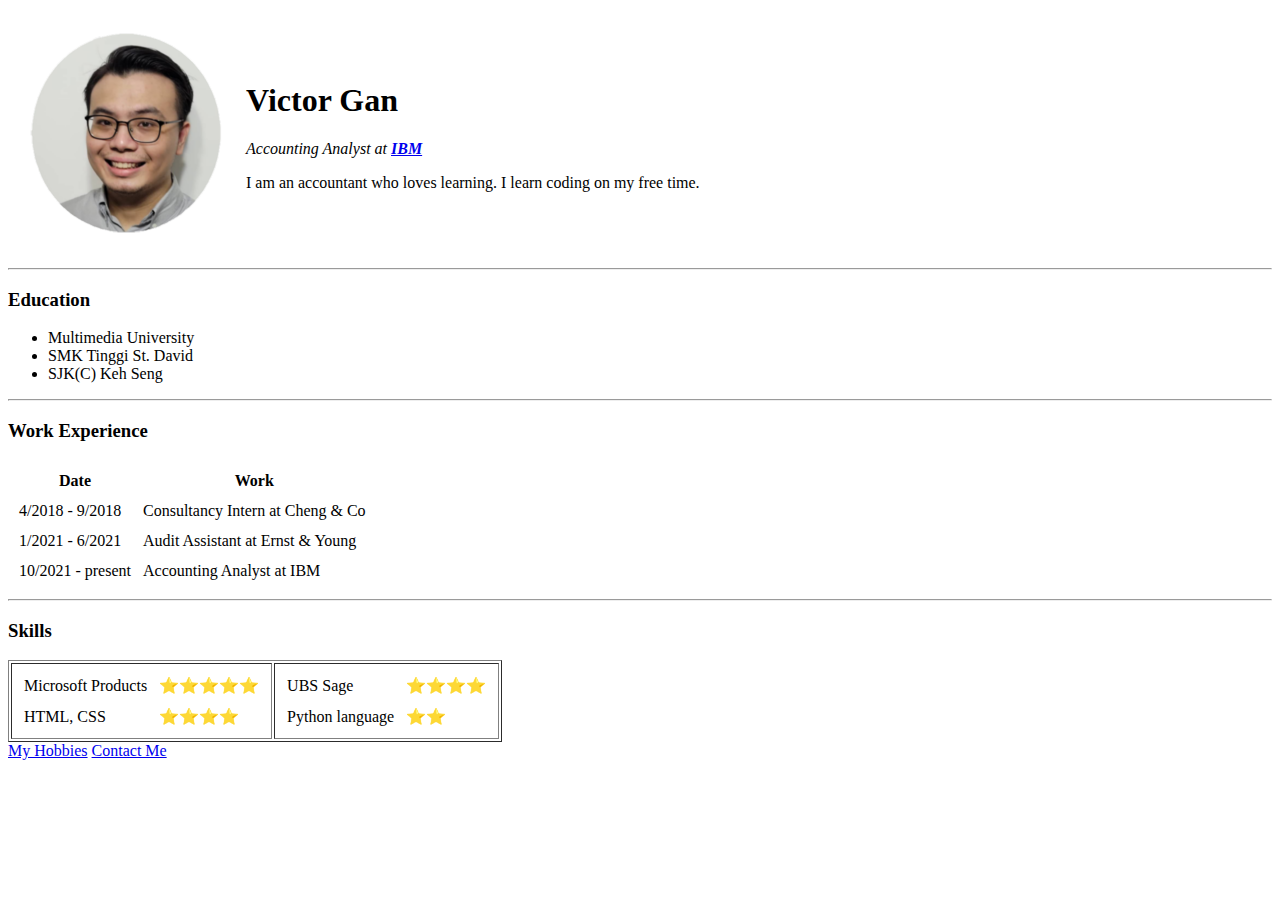
==== index.html @ de0e10a1 "Add initial cv website files" ====
<!DOCTYPE html>
<html lang="en" dir="ltr">
  <head>
    <meta charset="utf-8">
    <title>Victor's personal site</title>
  </head>
  <body>
    <table cellspacing = "20">
      <tr>
        <td><img src='image\Victor.png' alt = "Victor's photos"></td>
        <td>
          <h1>Victor Gan</h1>
          <p><em>Accounting Analyst at <strong><a href='https://www.ibm.com/my-en/about' target='_blank'>IBM</a></strong></em></p>
          <p>I am an accountant who loves learning. I learn coding on my free time.</p>
        </td>
      </tr>
    </table>
    <hr>
    <h3>Education</h3>
    <ul>
      <li>Multimedia University</li>
      <li>SMK Tinggi St. David</li>
      <li>SJK(C) Keh Seng</li>
      </ul>
    <hr>
    <h3>Work Experience</h3>
    <table cellspacing = '10'>
      <thead>
        <tr>
          <th>Date</th>
          <th>Work</th>
        </tr>
      </thead>
      <tbody>
        <tr>
          <td>4/2018 - 9/2018</td>
          <td>Consultancy Intern at Cheng & Co</td>
        </tr>
        <tr>
          <td>1/2021 - 6/2021</td>
          <td>Audit Assistant at Ernst & Young</td>
        </tr>
        <tr>
          <td>10/2021 - present</td>
          <td>Accounting Analyst at IBM</td>
        </tr>
      </tbody>
    </table>
    <hr>
    <h3>Skills</h3>
    <table border = '1'>
      <tr>
        <td><table cellspacing = '10'>
          <tr>
            <td>Microsoft Products</td>
            <td>⭐⭐⭐⭐⭐</td></tr>
          <tr><td>HTML, CSS</td>
            <td>⭐⭐⭐⭐</td>
          </tr>
        </table></td>
        <td><table cellspacing = '10'>
          <tr><td>UBS Sage</td>
          <td>⭐⭐⭐⭐</td></tr>
          <tr><td>Python language</td>
          <td>⭐⭐</td></tr>
        </table></td>
      </tr>
    </table>

    <a href='hobbies.html'>My Hobbies</a>
    <a href='contacts.html'>Contact Me</a>
  </body>
</html>
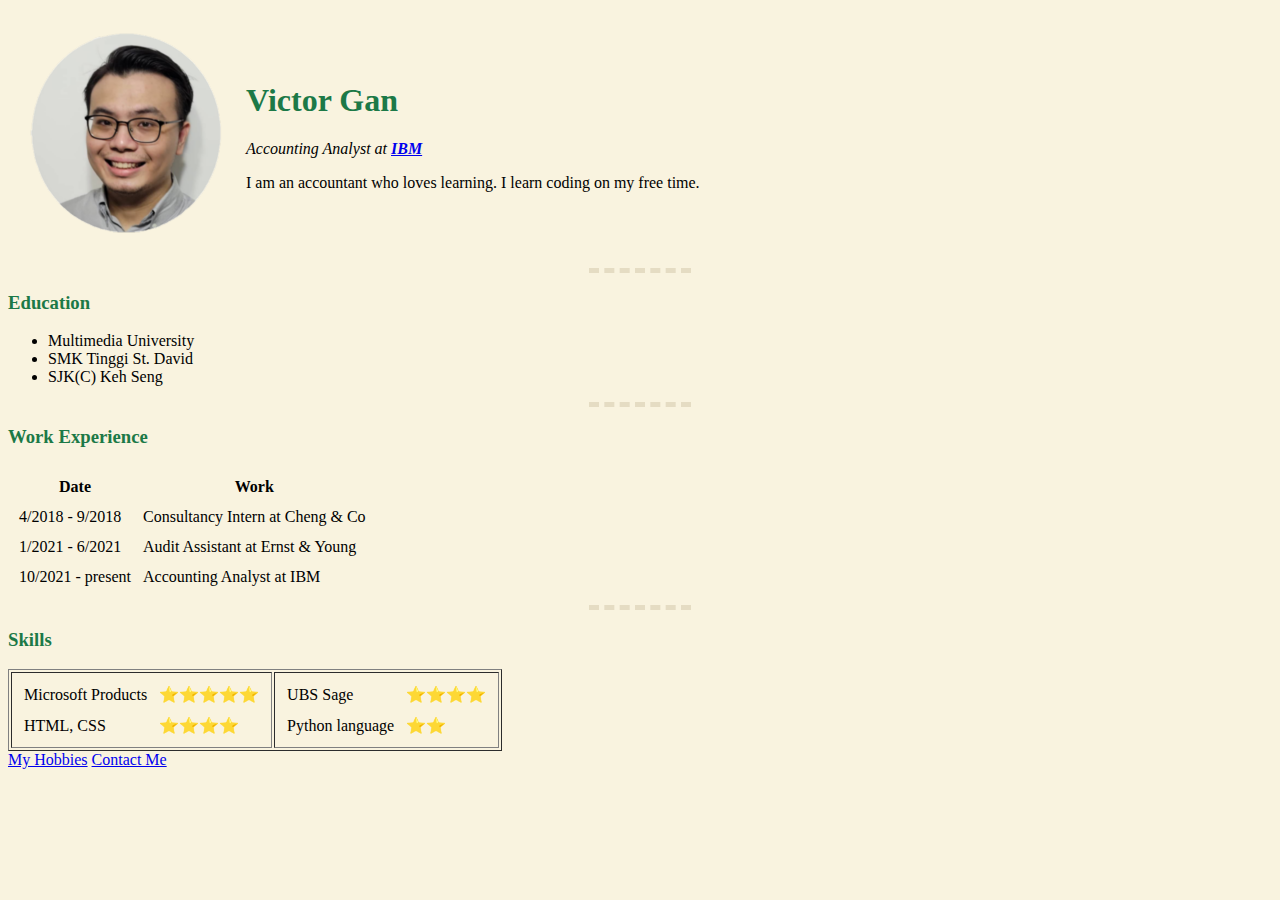
==== commit 3e918027: "Add files via upload" ====
--- a/index.html
+++ b/index.html
@@ -3,6 +3,8 @@
   <head>
     <meta charset="utf-8">
     <title>Victor's personal site</title>
+    <link rel="stylesheet" href="CSS/styles.css">
+
   </head>
   <body>
     <table cellspacing = "20">
--- a/CSS/styles.css
+++ b/CSS/styles.css
@@ -0,0 +1,14 @@
+body {
+  background-color: #F9F3DF;
+}
+
+hr {
+  border: none;
+  width: 8%;
+  border-top: dashed 5px;
+  border-color: #E5DCC3;
+}
+
+h1, h3 {
+  color: #1C7947;
+}
